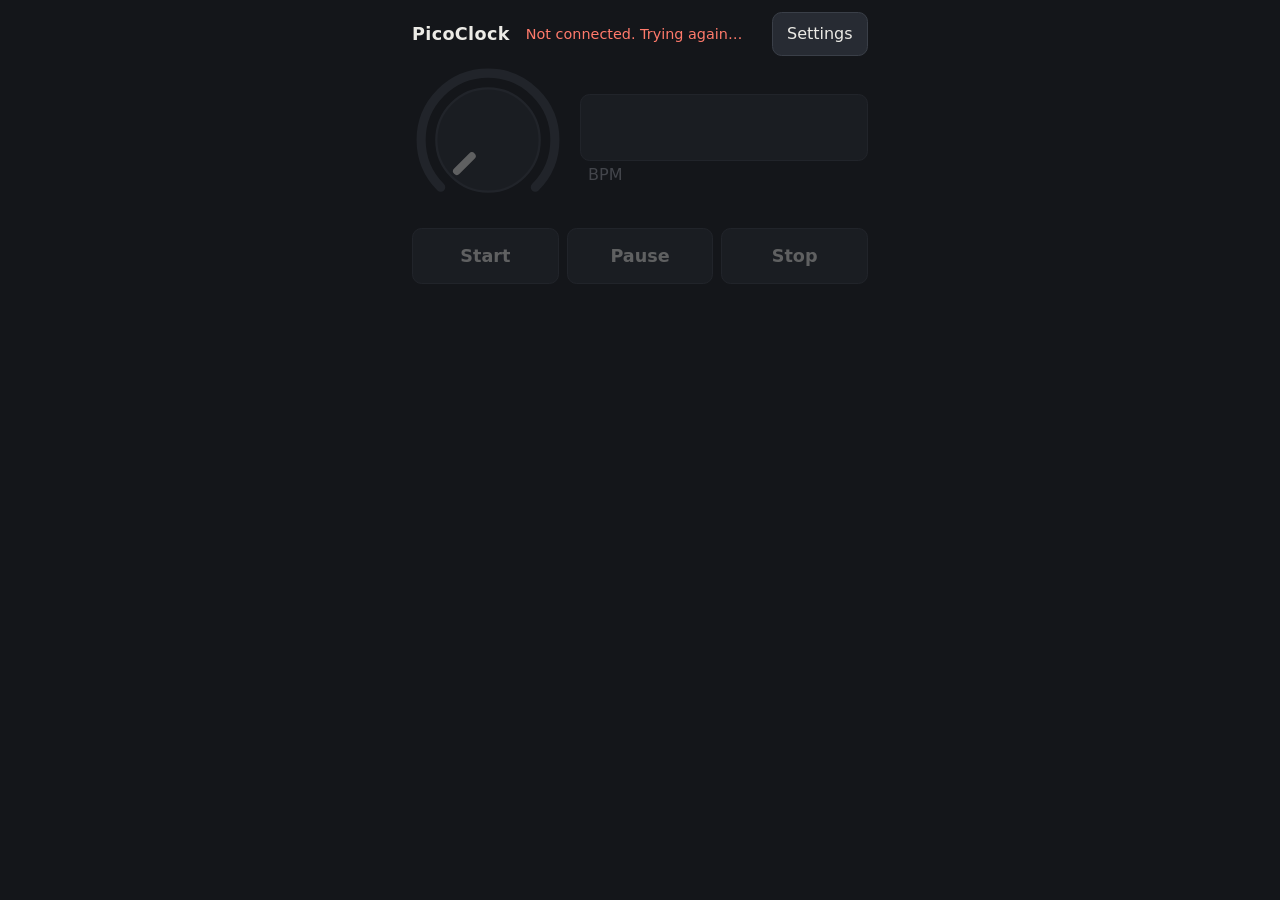
==== picoclock/web/static/index.html @ 3e601413 "Add the page, WiFi, buttons and power-up, with tools and tests Co-Authored-By: Claude Opus 5.5 <nore" ====
<!doctype html>
<html lang="en">
<head>
	<meta charset="utf-8">
	<meta name="viewport" content="width=device-width, initial-scale=1, viewport-fit=cover">
	<meta name="theme-color" content="#14161a">
	<title>PicoClock</title>

	<!-- An empty icon, so a browser doesn't ask the Pico for one. -->
	<link rel="icon" href="data:,">
	<link rel="stylesheet" href="page.css">
	<script type="module" src="page.js"></script>
</head>
<body class="lost">

	<header>
		<h1>PicoClock</h1>
		<p id="link" role="status">Connecting…</p>
		<a id="to-settings" class="button" href="#settings">Settings</a>
		<a id="to-main" class="button" href="#" hidden>Done</a>
	</header>

	<main id="main-view" inert>

		<section class="tempo" aria-label="Tempo">
			<div id="tempo-knob"></div>
			<div class="tempo-number">
				<input id="tempo-text" type="text" inputmode="decimal" autocomplete="off" aria-label="Tempo in BPM" aria-describedby="tempo-problem">
				<span aria-hidden="true">BPM</span>
			</div>
			<p id="tempo-problem" class="problem" role="alert"></p>
		</section>

		<section class="transport" aria-label="Start, pause and stop">
			<button id="start" type="button" aria-pressed="false">Start</button>
			<button id="pause" type="button" aria-pressed="false">Pause</button>
			<button id="stop" type="button" aria-pressed="false">Stop</button>
		</section>

		<section id="outputs" aria-label="Outputs"></section>

	</main>

	<main id="settings-view" hidden inert>

		<section id="wifi" class="panel" aria-labelledby="wifi-title">
			<h2 id="wifi-title">WiFi</h2>
			<p id="wifi-status"></p>
			<p id="wifi-problem" class="problem" role="alert"></p>

			<button id="scan" type="button">Join a WiFi network…</button>
			<p id="scan-status" class="note" role="status"></p>
			<ul id="networks"></ul>

			<form id="join" class="part" hidden>
				<label class="field" id="join-name-field">Network name
					<input id="join-name" type="text" autocomplete="off" autocapitalize="off" autocorrect="off" spellcheck="false">
				</label>
				<label class="field" id="join-password-field">Password
					<input id="join-password" type="password" autocomplete="off" autocapitalize="off" autocorrect="off" spellcheck="false">
				</label>
				<label class="switch" id="join-show-switch"><input id="join-show" type="checkbox"><span>Show password</span></label>
				<p id="join-problem" class="problem" role="alert"></p>
				<p id="join-warning" class="note"></p>
				<div class="buttons">
					<button id="join-go" type="submit" class="go">Join</button>
					<button id="join-cancel" type="button">Cancel</button>
				</div>
			</form>

			<button id="forget" type="button" hidden></button>

			<form id="host" class="part">
				<label class="field">Its name on your WiFi
					<span class="with-ending"><input id="host-name" type="text" autocomplete="off" autocapitalize="off" autocorrect="off" spellcheck="false" aria-describedby="host-problem"><span>.local</span></span>
				</label>
				<button id="host-go" type="submit">Change name</button>
			</form>
			<p id="host-problem" class="problem" role="alert"></p>
		</section>

		<section id="own" class="panel" aria-labelledby="own-title">
			<h2 id="own-title">PicoClock's own network</h2>
			<p id="own-status"></p>

			<form id="own-form">
				<label class="field">New password
					<input id="own-password" type="password" autocomplete="off" autocapitalize="off" autocorrect="off" spellcheck="false" aria-describedby="own-problem">
				</label>
				<label class="switch"><input id="own-show" type="checkbox"><span>Show password</span></label>
				<p class="note">PicoClock's own network starts again with the new password, so anything joined to it has to join again.</p>
				<button id="own-go" type="submit">Change password</button>
			</form>
			<p id="own-problem" class="problem" role="alert"></p>
			<p id="own-done" class="note" role="status"></p>
		</section>

		<section id="reset" class="panel" aria-labelledby="reset-title">
			<h2 id="reset-title">Start again</h2>
			<button id="reset-ask" type="button">Reset every setting…</button>

			<div id="reset-confirm" hidden>
				<p class="note">Every setting goes back to how a new PicoClock has it. Your WiFi is forgotten, and PicoClock's own network comes back with the password <b>picoclock</b>. The clock carries on as it is.</p>
				<div class="buttons">
					<button id="reset-go" type="button" class="go">Reset every setting</button>
					<button id="reset-cancel" type="button">Cancel</button>
				</div>
			</div>
			<p id="reset-done" class="note" role="status"></p>
		</section>

		<section id="about" class="panel" aria-labelledby="about-title">
			<h2 id="about-title">About</h2>
			<p id="version"></p>
			<p id="faults"></p>
		</section>

	</main>

	<!-- One output's row. The page makes as many as the Pico says it has outputs. -->
	<template id="output-row">
		<article class="output">
			<div class="row">
				<label class="power">
					<span class="tag"><span class="light" aria-hidden="true"></span><span class="name"></span></span>
					<input class="on" type="checkbox" role="switch">
					<span class="track" aria-hidden="true"></span>
				</label>
				<div class="ratio-knob"></div>
				<input class="ratio-text" type="text" autocomplete="off" autocapitalize="off" autocorrect="off" spellcheck="false">
				<p class="fixed-ratio">×1 <span>main clock</span></p>
				<label class="switch snap-switch"><input class="snap" type="checkbox"><span>Snap</span></label>
				<button class="more" type="button" aria-expanded="false">⋯</button>
			</div>
			<p class="problem" role="alert"></p>
			<div class="extra" hidden>
				<label class="field role-field">Role
					<select class="role">
						<option value="clock">Clock</option>
						<option value="start">Start pulse</option>
						<option value="stop">Stop pulse</option>
						<option value="run">Run: high while running</option>
					</select>
				</label>
				<label class="field">Pulse
					<select class="pulse-kind">
						<option value="length">A set length</option>
						<option value="half">Half the gap</option>
					</select>
				</label>
				<label class="field pulse-field">Length in ms
					<input class="pulse" type="number" inputmode="numeric" step="1">
				</label>
			</div>
		</article>
	</template>

</body>
</html>
---- picoclock/web/static/page.css ----
/*
How the page looks. It is laid out for a phone held upright, and one column
the same width sits in the middle of anything wider. It is dark, for a stage
or a studio at night, with one bright colour for what is on.
*/

:root {
	color-scheme: dark;

	--ground: #14161a;
	--panel: #1d2026;
	--raised: #272b33;
	--edge: #3a3f48;
	--text: #ecebe6;
	--quiet: #9a9da6;
	--lit: #ffb000;
	--on-lit: #1a1400;
	--wrong: #ff7a6b;
}

* {
	box-sizing: border-box;
}

html {
	-webkit-text-size-adjust: 100%;
}

body {
	margin: 0 auto;
	max-width: 30rem;
	padding: 0.75rem max(0.75rem, env(safe-area-inset-right)) 2rem max(0.75rem, env(safe-area-inset-left));
	background: var(--ground);
	color: var(--text);
	font: 1rem/1.4 system-ui, -apple-system, "Segoe UI", Roboto, sans-serif;
	font-variant-numeric: tabular-nums;
}

header {
	display: flex;
	align-items: center;
	gap: 1rem;
	min-height: 2.75rem;
}

/* The link that swaps between the two views sits at the far end. */
header .button {
	margin-left: auto;
}

[hidden] {
	display: none !important;
}

h1 {
	margin: 0;
	font-size: 1.1rem;
	font-weight: 600;
	letter-spacing: 0.02em;
}

#link {
	margin: 0;
	color: var(--wrong);
	font-size: 0.9rem;
}

/* While the Pico can't be reached, what's shown may be out of date, so it is dimmed and can't be worked. */
body.lost main {
	opacity: 0.35;
}

button, input, select {
	font: inherit;
	color: inherit;
}

button, .button, input[type="text"], input[type="number"], input[type="password"], select {
	min-height: 2.75rem;
	border: 1px solid var(--edge);
	border-radius: 0.6rem;
	background: var(--raised);
}

button, .button {
	padding: 0 0.9rem;
	cursor: pointer;
}

.button {
	display: inline-flex;
	align-items: center;
	color: var(--text);
	text-decoration: none;
}

/* The button that goes ahead with something. */
button.go {
	border-color: var(--lit);
	background: var(--lit);
	color: var(--on-lit);
	font-weight: 600;
}

:focus-visible {
	outline: 2px solid var(--lit);
	outline-offset: 2px;
}

.problem {
	margin: 0.4rem 0 0;
	color: var(--wrong);
	font-size: 0.9rem;
}

.problem:empty {
	display: none;
}

/* The tempo: a big knob, with the number beside it to type into and what it counts underneath. */

.tempo {
	display: grid;
	grid-template-columns: auto 1fr;
	align-items: center;
	gap: 0 1rem;
	padding: 0.5rem 0 0.75rem;
}

#tempo-knob {
	width: 9.5rem;
	height: 9.5rem;
}

.tempo-number {
	display: grid;
	gap: 0.2rem;
	color: var(--quiet);
}

.tempo-number span {
	padding-left: 0.5rem;
}

#tempo-text {
	width: 100%;
	min-width: 0;
	padding: 0.2rem 0.5rem;
	font-size: 2.6rem;
	font-weight: 600;
	color: var(--text);
}

.tempo .problem {
	grid-column: 1 / -1;
}

/* The knob's own drawing. */

.knob {
	flex: none;
	border-radius: 50%;
	cursor: grab;
}

.knob svg {
	display: block;
	width: 100%;
	height: 100%;
}

.knob-track {
	stroke: var(--edge);
}

.knob-lit {
	stroke: var(--lit);
}

.knob-body {
	fill: var(--raised);
	stroke: var(--edge);
	stroke-width: 1.5;
}

.knob-pointer {
	stroke: var(--text);
}

.knob-held {
	cursor: grabbing;
}

.knob-held .knob-body {
	fill: #323741;
}

.knob[aria-disabled="true"] {
	opacity: 0.3;
	cursor: default;
}

/* Start, pause and stop. The one that says what the clock is doing is lit. */

.transport {
	display: grid;
	grid-template-columns: repeat(3, 1fr);
	gap: 0.5rem;
	margin-bottom: 1rem;
}

.transport button {
	min-height: 3.5rem;
	font-size: 1.1rem;
	font-weight: 600;
}

.transport button[aria-pressed="true"] {
	border-color: var(--lit);
	background: var(--lit);
	color: var(--on-lit);
}

/* One row for each output. */

.output {
	margin-bottom: 0.5rem;
	padding: 0.6rem;
	border-radius: 0.8rem;
	background: var(--panel);
}

.output .row {
	display: flex;
	align-items: center;
	gap: 0.5rem;
}

/*
The switch that turns an output on and off. It sits under the output's number
and its light, and all three are one thing to press.
*/

.power {
	flex: none;
	display: grid;
	justify-items: center;
	align-content: center;
	gap: 0.35rem;
	width: 2.75rem;
	min-height: 2.75rem;
	cursor: pointer;
}

.power input {
	position: absolute;
	opacity: 0;
	pointer-events: none;
}

.tag {
	display: flex;
	align-items: center;
	gap: 0.4rem;
}

.track {
	position: relative;
	width: 2.4rem;
	height: 1.35rem;
	border: 1px solid var(--edge);
	border-radius: 1rem;
	background: var(--raised);
	transition: background 0.12s, border-color 0.12s;
}

.track::after {
	content: "";
	position: absolute;
	top: 0.15rem;
	left: 0.15rem;
	width: 0.9rem;
	height: 0.9rem;
	border-radius: 50%;
	background: var(--quiet);
	transition: transform 0.12s, background 0.12s;
}

.power input:checked + .track {
	border-color: var(--lit);
}

.power input:checked + .track::after {
	background: var(--lit);
	transform: translateX(1.05rem);
}

.power input:focus-visible + .track {
	outline: 2px solid var(--lit);
	outline-offset: 2px;
}

/*
An output that is off keeps every setting it had. All but its switch is dimmed,
and can't be worked until it is on again.
*/

.output.off .row > :not(.power), .output.off .problem, .output.off .extra {
	opacity: 0.35;
}

.output.off .name {
	color: var(--quiet);
}

.light {
	flex: none;
	width: 0.8rem;
	height: 0.8rem;
	border-radius: 50%;
	background: var(--edge);
}

.light.on {
	background: var(--lit);
	box-shadow: 0 0 0.6rem var(--lit);
}

/* Too fast to blink: a steady glow instead. */
.light.fast {
	background: #a87400;
}

.name {
	font-size: 1.2rem;
	font-weight: 600;
	line-height: 1;
}

.ratio-knob {
	width: 3.75rem;
	height: 3.75rem;
}

.ratio-text {
	flex: 1 1 5.5rem;
	min-width: 0;
	padding: 0.2rem 0.5rem;
	font-size: 1.3rem;
	font-weight: 600;
}

.fixed-ratio {
	flex: 1;
	margin: 0;
	font-size: 1.3rem;
	font-weight: 600;
}

.fixed-ratio span {
	margin-left: 0.4rem;
	color: var(--quiet);
	font-size: 0.9rem;
	font-weight: 400;
}

.more {
	flex: none;
	width: 2.75rem;
	padding: 0;
	font-size: 1.3rem;
	line-height: 1;
}

.more[aria-expanded="true"] {
	border-color: var(--lit);
	color: var(--lit);
}

/* A switch: a checkbox drawn as a pill that lights when it's on. */

.switch {
	flex: none;
	display: inline-flex;
	align-items: center;
	min-height: 2.75rem;
	cursor: pointer;
}

.switch input {
	position: absolute;
	opacity: 0;
	pointer-events: none;
}

.switch span {
	padding: 0.45rem 0.6rem;
	border: 1px solid var(--edge);
	border-radius: 2rem;
	background: var(--raised);
	color: var(--quiet);
	font-size: 0.9rem;
}

.switch input:checked + span {
	border-color: var(--lit);
	background: var(--lit);
	color: var(--on-lit);
	font-weight: 600;
}

.switch input:focus-visible + span {
	outline: 2px solid var(--lit);
	outline-offset: 2px;
}

/* What's folded away in each row: role and pulse. */

.extra {
	display: grid;
	grid-template-columns: 1fr 1fr;
	align-items: end;
	gap: 0.6rem;
	margin-top: 0.6rem;
	padding-top: 0.6rem;
	border-top: 1px solid var(--edge);
}

.extra[hidden] {
	display: none;
}

.field {
	display: grid;
	gap: 0.2rem;
	color: var(--quiet);
	font-size: 0.85rem;
}

.field select, .field input {
	width: 100%;
	min-width: 0;
	padding: 0.2rem 0.5rem;
	color: var(--text);
	font-size: 1rem;
}

.field[hidden] {
	display: none;
}

.role-field {
	grid-column: 1 / -1;
}

/* The settings: one panel for each thing that is set once. */

.panel {
	display: grid;
	gap: 0.7rem;
	margin-bottom: 0.75rem;
	padding: 0.9rem;
	border-radius: 0.8rem;
	background: var(--panel);
}

.panel h2 {
	margin: 0;
	font-size: 1.05rem;
	font-weight: 600;
}

.panel p {
	margin: 0;
	overflow-wrap: anywhere;
}

.panel form {
	display: grid;
	gap: 0.7rem;
}

.panel .switch {
	justify-self: start;
}

.note {
	color: var(--quiet);
	font-size: 0.9rem;
}

.note:empty {
	display: none;
}

.buttons {
	display: flex;
	flex-wrap: wrap;
	gap: 0.5rem;
}

/* The networks in range, each a button the width of the panel. */

#networks {
	display: grid;
	gap: 0.4rem;
	margin: 0;
	padding: 0;
	list-style: none;
}

#networks:empty {
	display: none;
}

.found {
	display: grid;
	grid-template-columns: 1fr auto;
	align-items: center;
	gap: 0.8rem;
	width: 100%;
	padding: 0.5rem 0.9rem;
	text-align: left;
}

.found b {
	overflow-wrap: anywhere;
}

.found span {
	color: var(--quiet);
	font-size: 0.85rem;
	text-align: right;
}

/* A part of a panel that is its own small job, ruled off from what is above it. */

.part {
	padding-top: 0.8rem;
	border-top: 1px solid var(--edge);
}

/* A box with something fixed after it, as a name has ".local". */

.with-ending {
	display: flex;
	align-items: center;
	gap: 0.4rem;
	color: var(--quiet);
	font-size: 1rem;
}

/* On a narrow phone everything in a row draws in a little, so that a ratio still shows whole. */

@media (max-width: 23.4rem) {

	body {
		padding-right: max(0.5rem, env(safe-area-inset-right));
		padding-left: max(0.5rem, env(safe-area-inset-left));
	}

	#tempo-knob {
		width: 8.5rem;
		height: 8.5rem;
	}

	#tempo-text {
		font-size: 2.4rem;
	}

	.ratio-knob {
		width: 3.25rem;
		height: 3.25rem;
	}

	.ratio-text, .fixed-ratio {
		font-size: 1.2rem;
	}
}

/* Narrower still, as a small phone showing everything enlarged, it all draws in again. */

@media (max-width: 21rem) {

	#tempo-knob {
		width: 7.5rem;
		height: 7.5rem;
	}

	#tempo-text {
		font-size: 2.1rem;
	}

	.output .row {
		gap: 0.35rem;
	}

	.ratio-knob {
		width: 2.75rem;
		height: 2.75rem;
	}

	.ratio-text, .fixed-ratio {
		font-size: 1.05rem;
	}

	.ratio-text {
		padding: 0.2rem 0.3rem;
	}

	.snap-switch span {
		padding: 0.45rem 0.4rem;
		font-size: 0.8rem;
	}

	.more {
		width: 2.5rem;
	}
}
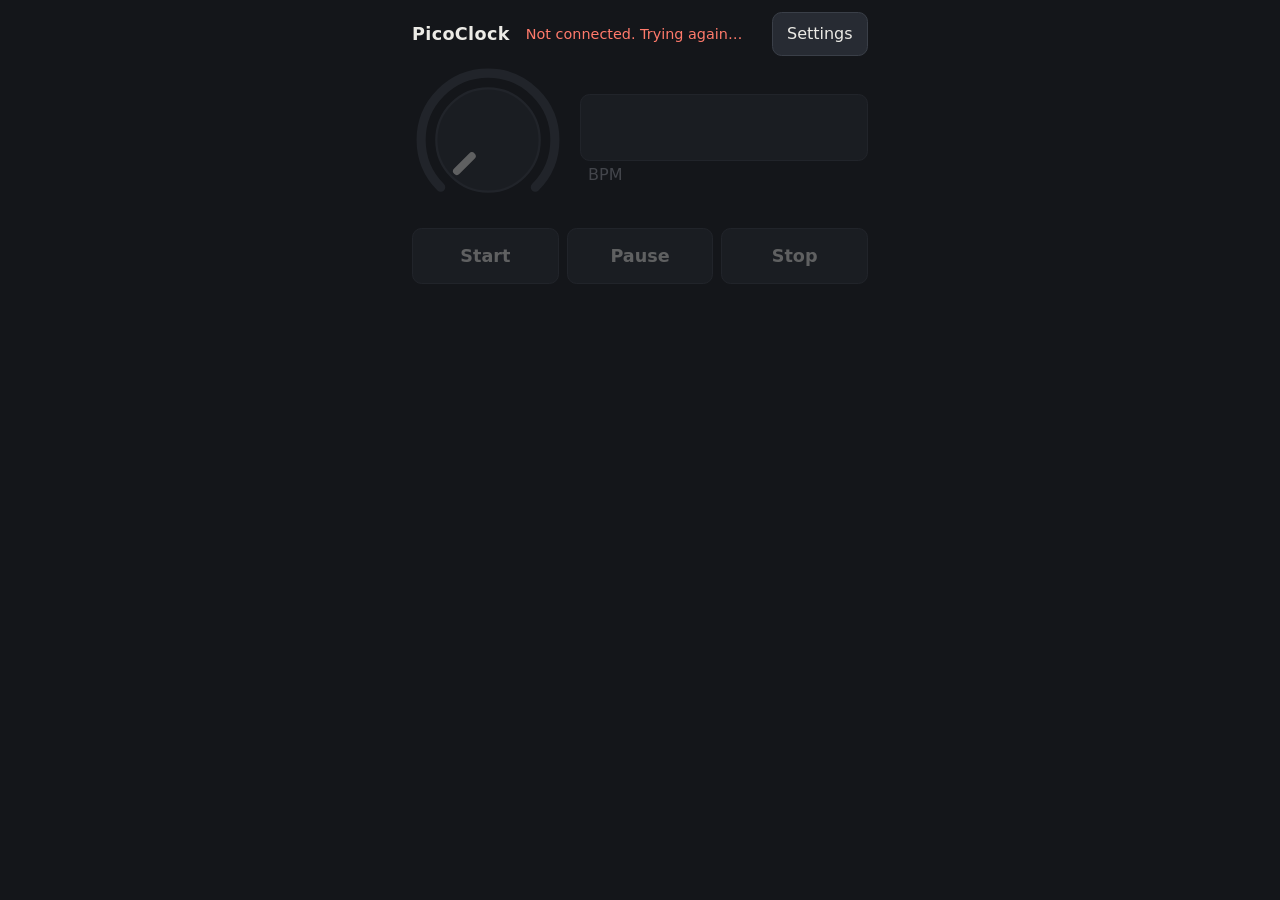
==== commit 8bcdff2a: "Try a join from the page first and show the address it was given, and keep the page's lights dark wh" ====
--- a/picoclock/web/static/index.html
+++ b/picoclock/web/static/index.html
@@ -19,6 +19,8 @@
 		<a id="to-settings" class="button" href="#settings">Settings</a>
 		<a id="to-main" class="button" href="#" hidden>Done</a>
 	</header>
+
+	<p id="where" role="status"></p>
 
 	<main id="main-view" inert>
 
@@ -47,6 +49,12 @@
 			<h2 id="wifi-title">WiFi</h2>
 			<p id="wifi-status"></p>
 			<p id="wifi-problem" class="problem" role="alert"></p>
+
+			<div id="trial" class="part" hidden>
+				<p id="trial-address" class="address"></p>
+				<p id="trial-words"></p>
+				<button id="switch" type="button" class="go"></button>
+			</div>
 
 			<button id="scan" type="button">Join a WiFi network…</button>
 			<p id="scan-status" class="note" role="status"></p>
--- a/picoclock/web/static/page.css
+++ b/picoclock/web/static/page.css
@@ -63,6 +63,43 @@
 	margin: 0;
 	color: var(--wrong);
 	font-size: 0.9rem;
+}
+
+/* Where PicoClock has gone, while the page can't reach it because it changed networks. */
+#where {
+	margin: 0.75rem 0;
+	padding: 0.9rem;
+	border: 1px solid var(--lit);
+	border-radius: 0.8rem;
+	background: var(--panel);
+	overflow-wrap: anywhere;
+}
+
+#where:empty {
+	display: none;
+}
+
+#where a {
+	color: var(--lit);
+	font-weight: 600;
+}
+
+/* What a trial join found, spaced as the rest of the panel is, with its button no wider than its words. */
+#trial {
+	display: grid;
+	gap: 0.7rem;
+}
+
+#trial .go {
+	justify-self: start;
+}
+
+/* Where PicoClock will be once it switches networks: the one thing on the page worth writing down. */
+.panel .address {
+	font-size: 1.5rem;
+	font-weight: 600;
+	color: var(--lit);
+	user-select: all;
 }
 
 /* While the Pico can't be reached, what's shown may be out of date, so it is dimmed and can't be worked. */
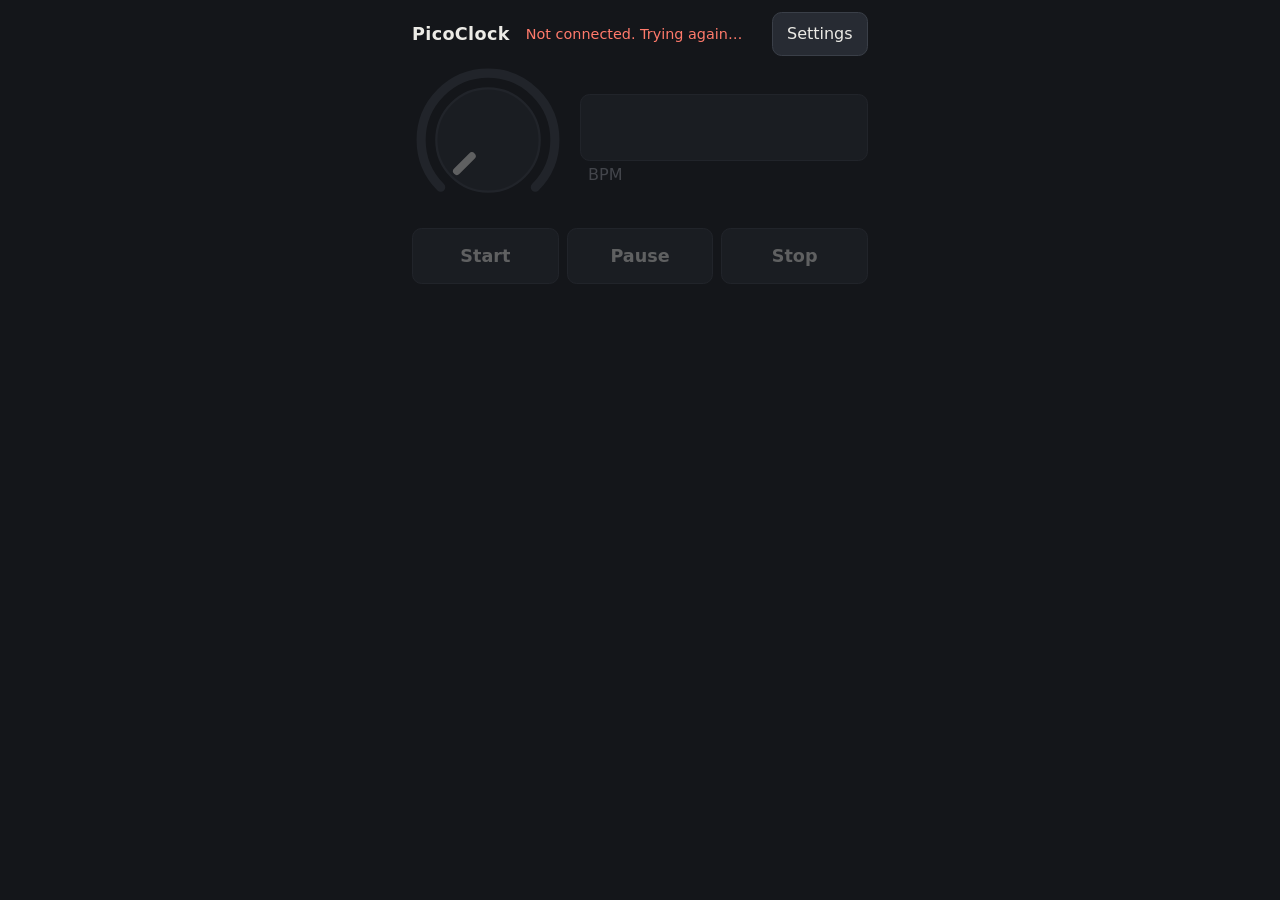
==== commit 3bc75ad8: "Say under each output's number what it does, calling a clock output a multivider, and grey what an o" ====
--- a/picoclock/web/static/index.html
+++ b/picoclock/web/static/index.html
@@ -135,7 +135,10 @@
 					<span class="track" aria-hidden="true"></span>
 				</label>
 				<div class="ratio-knob"></div>
-				<input class="ratio-text" type="text" autocomplete="off" autocapitalize="off" autocorrect="off" spellcheck="false">
+				<div class="ratio-number">
+					<input class="ratio-text" type="text" autocomplete="off" autocapitalize="off" autocorrect="off" spellcheck="false">
+					<span class="ratio-kind" aria-hidden="true"></span>
+				</div>
 				<p class="fixed-ratio">×1 <span>main clock</span></p>
 				<label class="switch snap-switch"><input class="snap" type="checkbox"><span>Snap</span></label>
 				<button class="more" type="button" aria-expanded="false">⋯</button>
@@ -144,7 +147,7 @@
 			<div class="extra" hidden>
 				<label class="field role-field">Role
 					<select class="role">
-						<option value="clock">Clock</option>
+						<option value="clock">Multivider</option>
 						<option value="start">Start pulse</option>
 						<option value="stop">Stop pulse</option>
 						<option value="run">Run: high while running</option>
--- a/picoclock/web/static/page.css
+++ b/picoclock/web/static/page.css
@@ -338,12 +338,13 @@
 }
 
 /*
-An output that is off keeps every setting it had. All but its switch is dimmed,
-and can't be worked until it is on again.
+An output that is off is silent and keeps every setting it had. All but its
+switch is dimmed, and can still be changed, so a change can be set up quietly
+and brought in with the switch. A refusal stays at full strength, to be read.
 */
 
-.output.off .row > :not(.power), .output.off .problem, .output.off .extra {
-	opacity: 0.35;
+.output.off .row > :not(.power), .output.off .extra {
+	opacity: 0.5;
 }
 
 .output.off .name {
@@ -379,10 +380,27 @@
 	height: 3.75rem;
 }
 
-.ratio-text {
+/* An output's number, with what the output does under it, as BPM is under the tempo. */
+
+.ratio-number {
 	flex: 1 1 5.5rem;
 	min-width: 0;
+	display: grid;
+	gap: 0.1rem;
+	color: var(--quiet);
+	font-size: 0.8rem;
+}
+
+.ratio-kind {
+	padding-left: 0.5rem;
+	white-space: nowrap;
+}
+
+.ratio-text {
+	width: 100%;
+	min-width: 0;
 	padding: 0.2rem 0.5rem;
+	color: var(--text);
 	font-size: 1.3rem;
 	font-weight: 600;
 }
@@ -451,6 +469,16 @@
 	outline-offset: 2px;
 }
 
+/* An output that isn't a multivider has no ratio to set, so its number and snap switch are greyed as its knob is. */
+
+.ratio-text:disabled, .switch input:disabled + span {
+	opacity: 0.3;
+}
+
+.switch:has(input:disabled) {
+	cursor: default;
+}
+
 /* What's folded away in each row: role and pulse. */
 
 .extra {
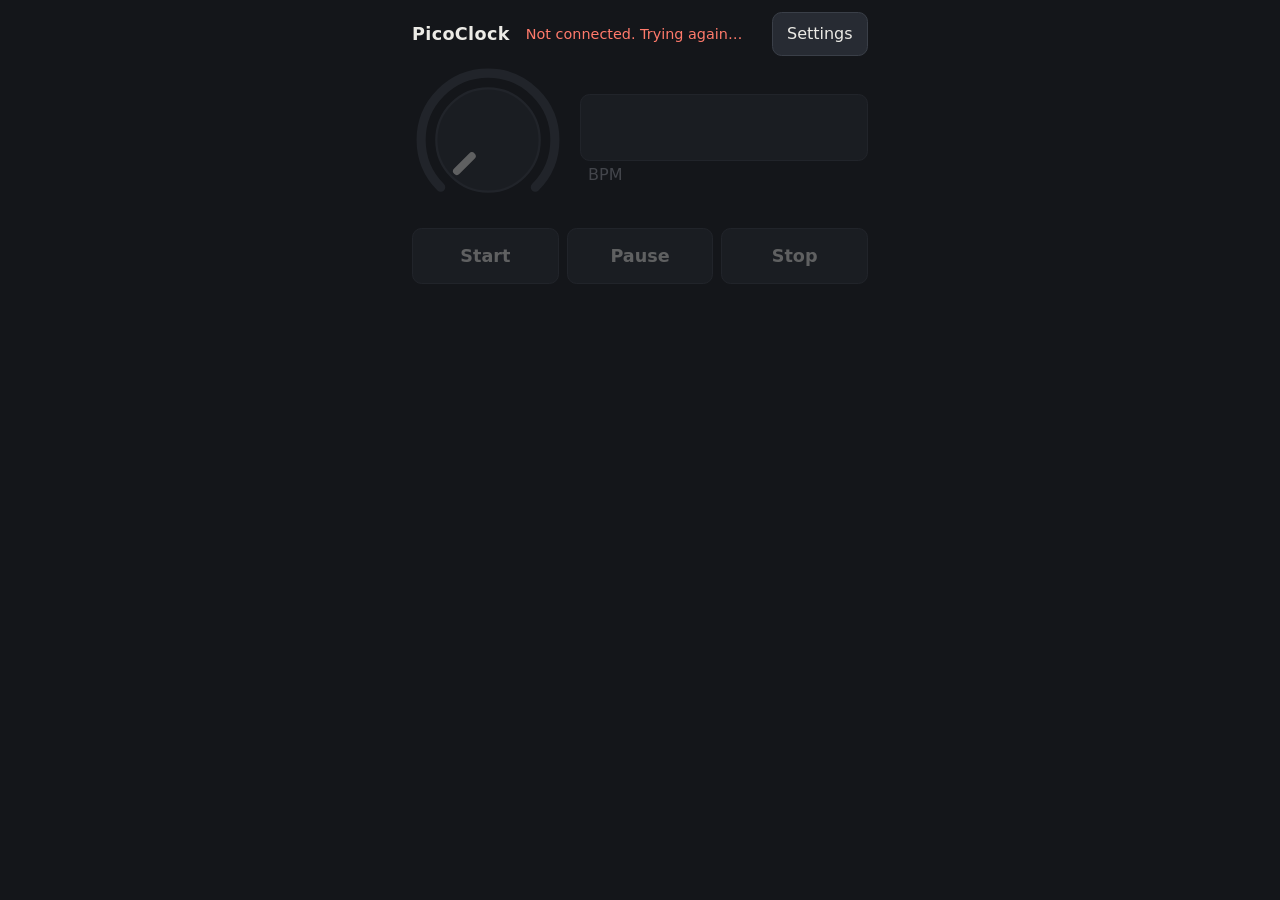
==== commit 0750d692: "Open and close each output's settings with an arrow that flips, and find a row's switch by itself in" ====
--- a/picoclock/web/static/index.html
+++ b/picoclock/web/static/index.html
@@ -141,7 +141,7 @@
 				</div>
 				<p class="fixed-ratio">×1 <span>main clock</span></p>
 				<label class="switch snap-switch"><input class="snap" type="checkbox"><span>Snap</span></label>
-				<button class="more" type="button" aria-expanded="false">⋯</button>
+				<button class="more" type="button" aria-expanded="false"><svg viewBox="0 0 24 24" aria-hidden="true"><path d="M6 9l6 6 6-6"/></svg></button>
 			</div>
 			<p class="problem" role="alert"></p>
 			<div class="extra" hidden>
--- a/picoclock/web/static/page.css
+++ b/picoclock/web/static/page.css
@@ -419,17 +419,37 @@
 	font-weight: 400;
 }
 
+/*
+The button that opens the rest of an output's settings in place, and closes
+them again. Its arrow points down while they are folded away and up while they
+are open, the usual sign for a panel that opens where it is.
+*/
+
 .more {
 	flex: none;
+	display: grid;
+	place-items: center;
 	width: 2.75rem;
 	padding: 0;
-	font-size: 1.3rem;
-	line-height: 1;
+}
+
+.more svg {
+	width: 1.4rem;
+	height: 1.4rem;
+	fill: none;
+	stroke: currentColor;
+	stroke-width: 2.5;
+	stroke-linecap: round;
+	stroke-linejoin: round;
 }
 
 .more[aria-expanded="true"] {
 	border-color: var(--lit);
 	color: var(--lit);
+}
+
+.more[aria-expanded="true"] svg {
+	transform: rotate(180deg);
 }
 
 /* A switch: a checkbox drawn as a pill that lights when it's on. */
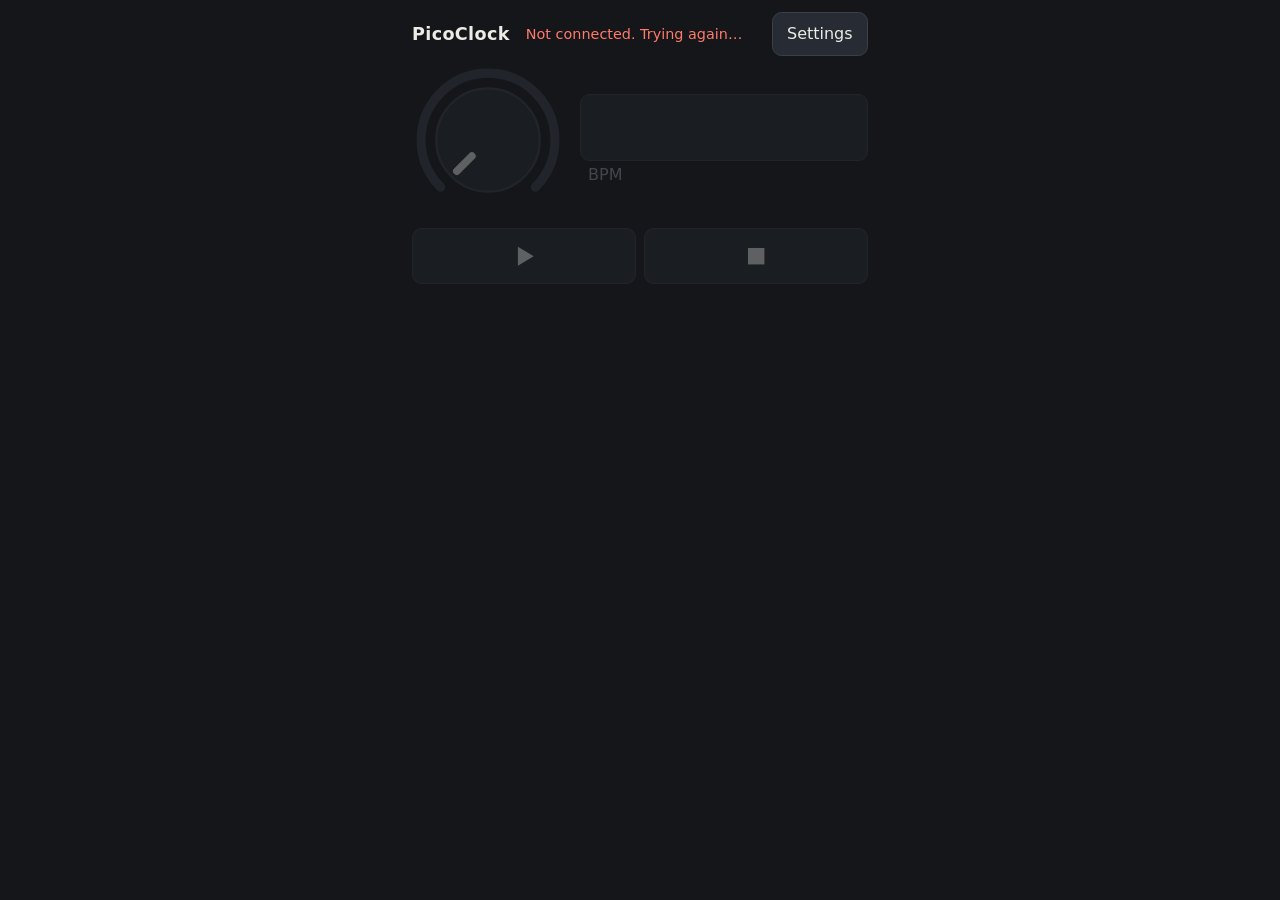
==== commit f8c414f7: "Make the buttons play/pause and stop, with stop held five seconds to put every setting back, and dra" ====
--- a/picoclock/web/static/index.html
+++ b/picoclock/web/static/index.html
@@ -33,10 +33,9 @@
 			<p id="tempo-problem" class="problem" role="alert"></p>
 		</section>
 
-		<section class="transport" aria-label="Start, pause and stop">
-			<button id="start" type="button" aria-pressed="false">Start</button>
-			<button id="pause" type="button" aria-pressed="false">Pause</button>
-			<button id="stop" type="button" aria-pressed="false">Stop</button>
+		<section class="transport" aria-label="Play, pause and stop">
+			<button id="play-pause" type="button" aria-label="Play"><svg class="icon play" viewBox="0 0 24 24" aria-hidden="true"><path d="M7 4.5v15l12.5-7.5z"/></svg><svg class="icon pause" viewBox="0 0 24 24" aria-hidden="true"><path d="M6 4.5h4.5v15H6zm7.5 0H18v15h-4.5z"/></svg></button>
+			<button id="stop" type="button" aria-label="Stop" aria-pressed="false"><svg class="icon" viewBox="0 0 24 24" aria-hidden="true"><path d="M5.5 5.5h13v13h-13z"/></svg></button>
 		</section>
 
 		<section id="outputs" aria-label="Outputs"></section>
--- a/picoclock/web/static/page.css
+++ b/picoclock/web/static/page.css
@@ -237,11 +237,13 @@
 	cursor: default;
 }
 
-/* Start, pause and stop. The one that says what the clock is doing is lit. */
+/* Play/pause and stop, drawn as a media player's. One of the two is always lit:
+   play/pause while the clock plays or is paused, and stop while it is stopped.
+   Play/pause shows the pause icon while the clock runs, and play otherwise. */
 
 .transport {
 	display: grid;
-	grid-template-columns: repeat(3, 1fr);
+	grid-template-columns: repeat(2, 1fr);
 	gap: 0.5rem;
 	margin-bottom: 1rem;
 }
@@ -252,10 +254,26 @@
 	font-weight: 600;
 }
 
-.transport button[aria-pressed="true"] {
+.transport button.lit {
 	border-color: var(--lit);
 	background: var(--lit);
 	color: var(--on-lit);
+}
+
+.transport .icon {
+	width: 1.9rem;
+	height: 1.9rem;
+	fill: currentColor;
+	vertical-align: middle;
+}
+
+#play-pause .pause,
+#play-pause.running .play {
+	display: none;
+}
+
+#play-pause.running .pause {
+	display: inline;
 }
 
 /* One row for each output. */
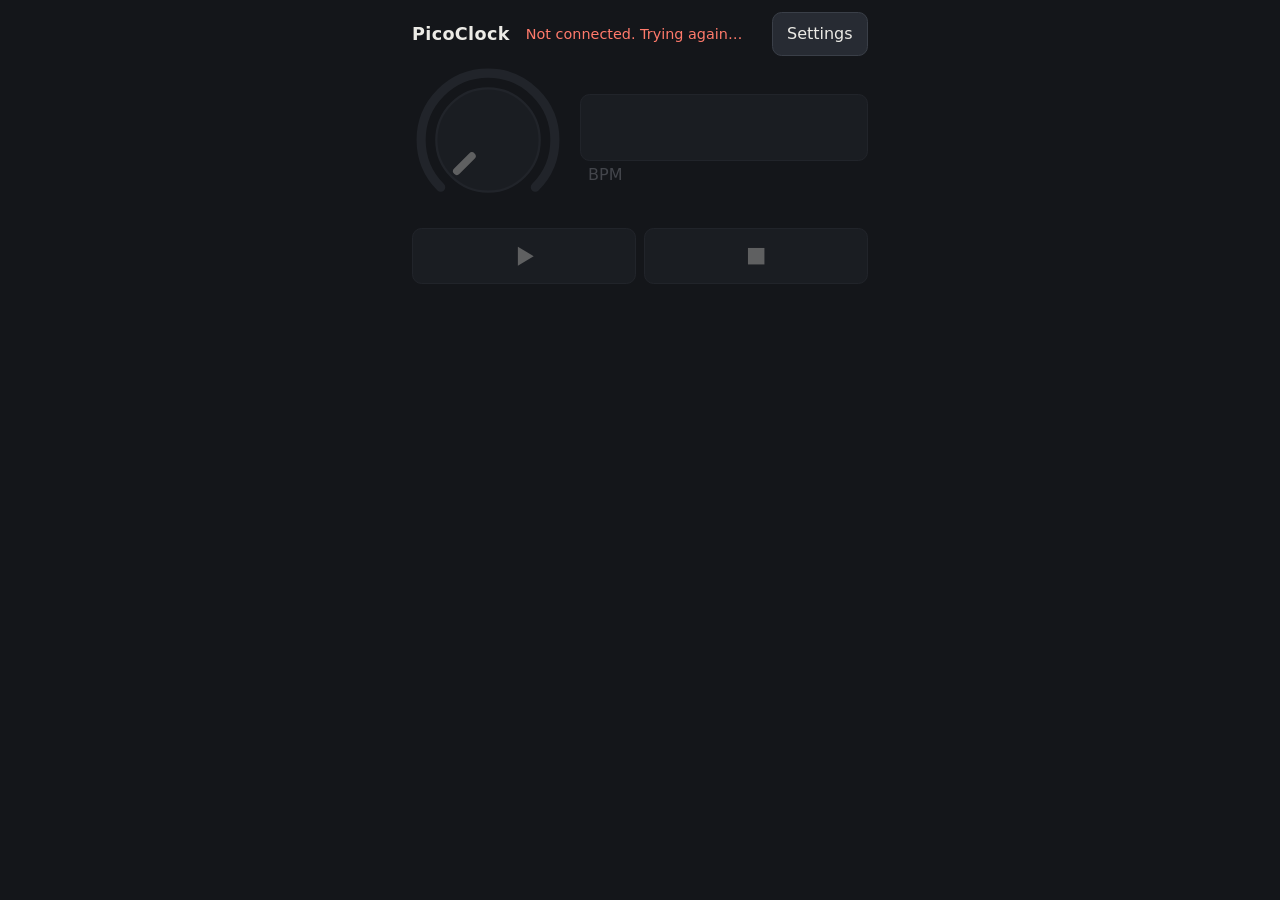
==== commit a49b3c08: "Add one PPQN setting for the whole clock, four by default, with every output a ratio of it, and ligh" ====
--- a/picoclock/web/static/index.html
+++ b/picoclock/web/static/index.html
@@ -43,6 +43,13 @@
 	</main>
 
 	<main id="settings-view" hidden inert>
+
+		<section id="clock" class="panel" aria-labelledby="clock-title">
+			<h2 id="clock-title">Clock</h2>
+			<p class="note" id="clock-note">How many pulses output 1 sends on each beat (PPQN). Every other output is a ratio of it. 4 suits most step sequencers: one step for each 16th note.</p>
+			<div id="rates" class="rates" role="radiogroup" aria-labelledby="clock-title" aria-describedby="clock-note"></div>
+			<p id="ppqn-problem" class="problem" role="alert"></p>
+		</section>
 
 		<section id="wifi" class="panel" aria-labelledby="wifi-title">
 			<h2 id="wifi-title">WiFi</h2>
@@ -138,7 +145,7 @@
 					<input class="ratio-text" type="text" autocomplete="off" autocapitalize="off" autocorrect="off" spellcheck="false">
 					<span class="ratio-kind" aria-hidden="true"></span>
 				</div>
-				<p class="fixed-ratio">×1 <span>main clock</span></p>
+				<p class="fixed-ratio">×1 <span class="clock-words">main clock</span></p>
 				<label class="switch snap-switch"><input class="snap" type="checkbox"><span>Snap</span></label>
 				<button class="more" type="button" aria-expanded="false"><svg viewBox="0 0 24 24" aria-hidden="true"><path d="M6 9l6 6 6-6"/></svg></button>
 			</div>
--- a/picoclock/web/static/page.css
+++ b/picoclock/web/static/page.css
@@ -587,6 +587,43 @@
 	justify-self: start;
 }
 
+/* The clock's pulses a beat: one choice of several, each with the note it gives, two to a line. */
+
+.rates {
+	display: grid;
+	grid-template-columns: 1fr 1fr;
+	gap: 0.4rem;
+}
+
+.rate {
+	display: flex;
+	align-items: center;
+	gap: 0.5rem;
+	min-height: 2.75rem;
+	padding: 0 0.6rem;
+	border: 1px solid var(--edge);
+	border-radius: 0.6rem;
+	background: var(--raised);
+	color: var(--quiet);
+	font-size: 0.9rem;
+	cursor: pointer;
+}
+
+.rate b {
+	margin-right: 0.1rem;
+	color: var(--text);
+	font-size: 1.05rem;
+}
+
+.rate input {
+	margin: 0;
+	accent-color: var(--lit);
+}
+
+.rate:has(input:checked) {
+	border-color: var(--lit);
+}
+
 .note {
 	color: var(--quiet);
 	font-size: 0.9rem;
